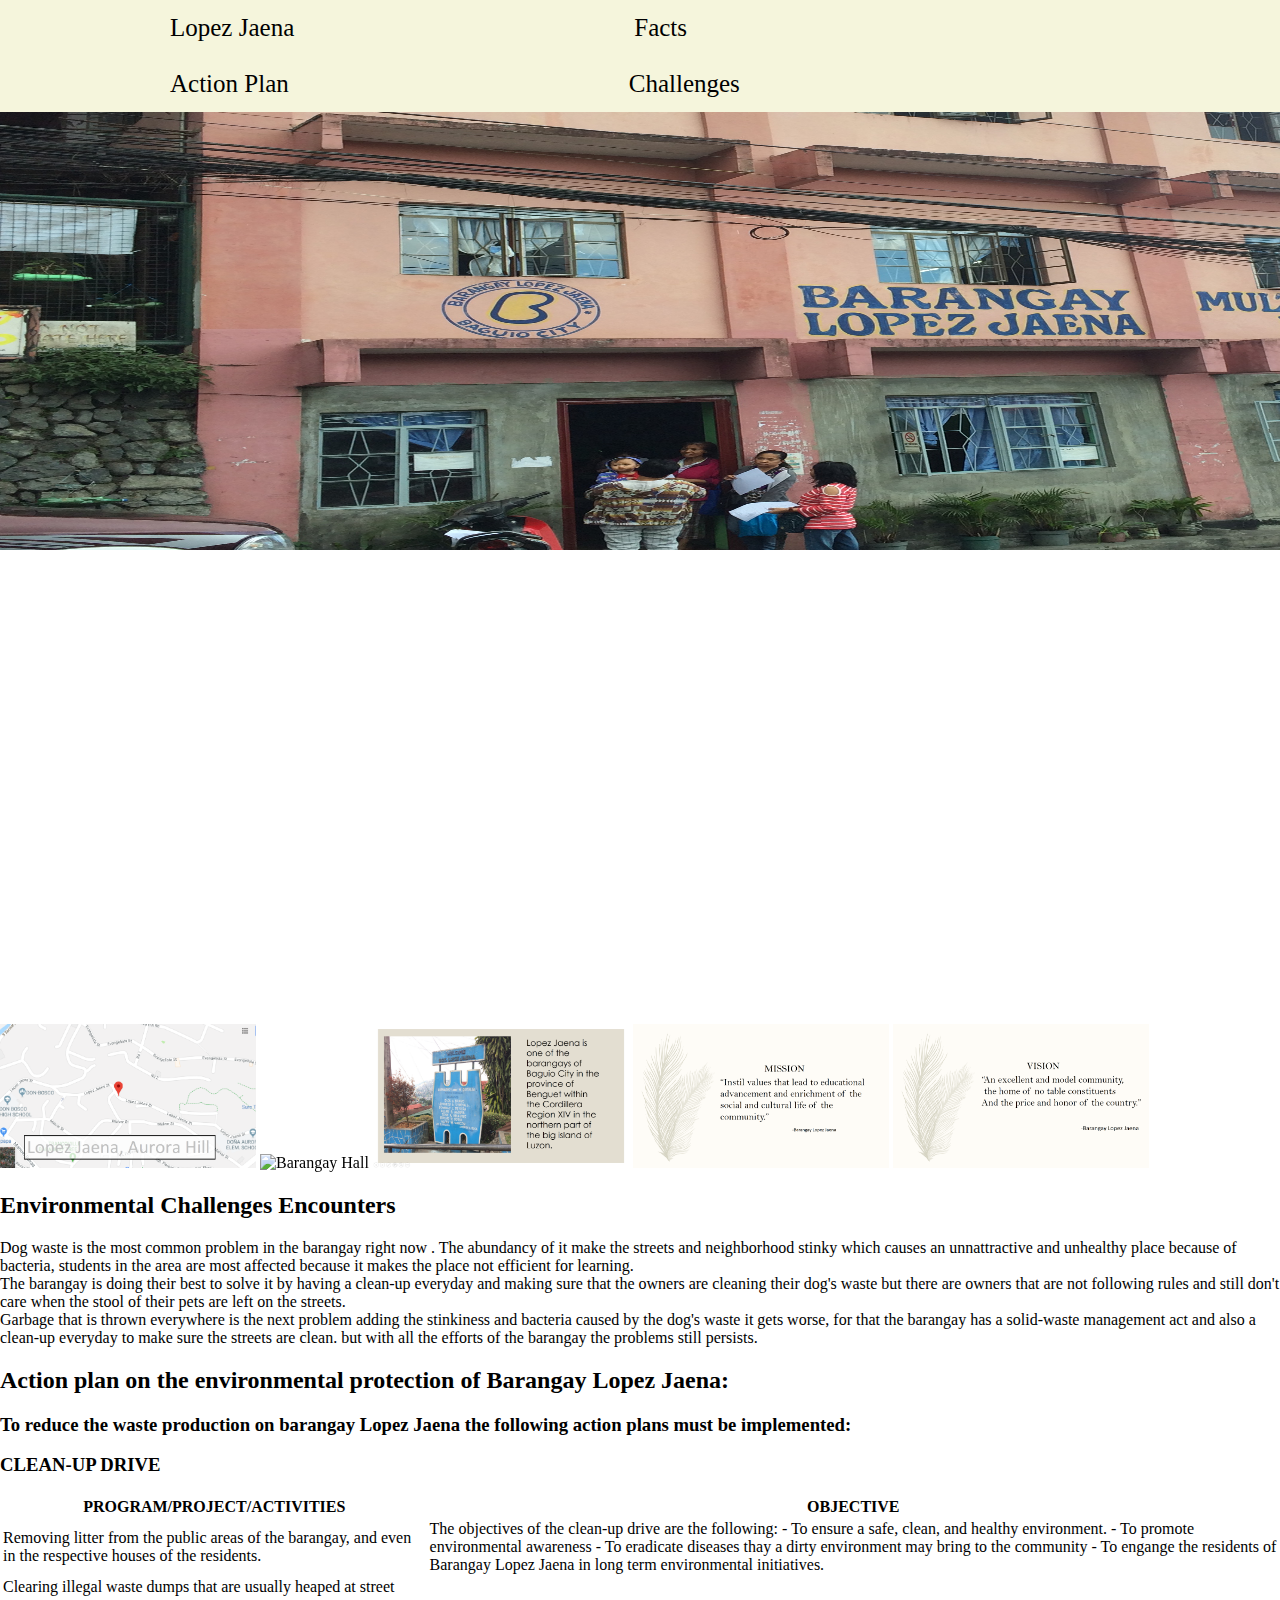
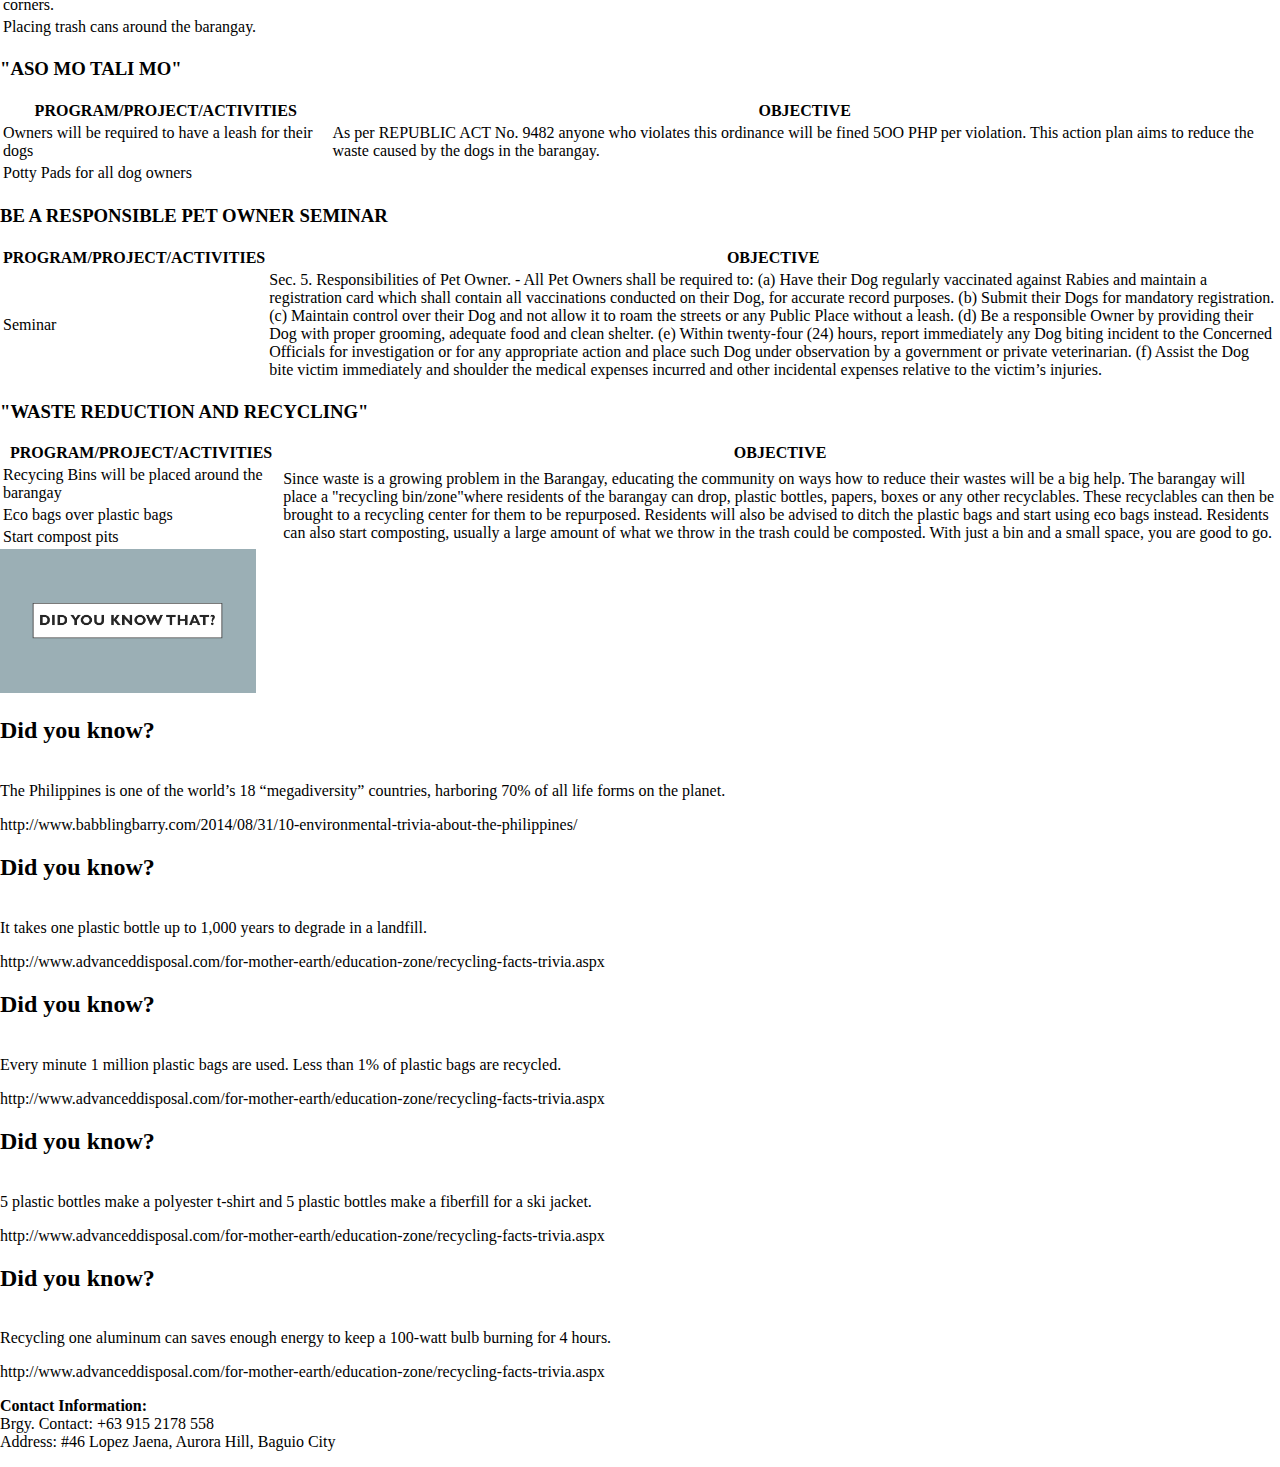
==== Enviromental ProtectionPro/index.html @ ba9b15b8 "Added professional" ====
<!DOCTYPE HTML>
<HTML lang = "en">
	<HEAD>
		<META charset="UTF-8"> 
		<TITLE>Environmental Protection</TITLE>
		<LINK href = "styles/stylesheet.css" rel = "stylesheet" type = "text/css">
		<LINK href = "styles/slideshow.css" rel = "stylesheet" type = "text/css">
	</HEAD>
	
	<BODY>
		<NAV>
			<UL>
				<LI><A  href = "#Home">Lopez Jaena</A></LI>
				<LI class = "navTab"><A href = "#section4">Facts</A></LI>
				<LI class = "navTab"><A href = "#section3">Action Plan</A></LI>
				<LI class = "navTab"><A href = "#section2">Challenges</A></LI>				
			</UL>
		</NAV>

		<SECTION id = "Home" class = "sec">
			<SECTION class = "slider">
				<SECTION class = "container">
					<IMG src="images/img1.png" class="slides" alt = "Lopez Jaena Map"/>
				    <IMG src="images/img2.jpg" class="slides" alt = "Barangay Hall"/>
				    <IMG src="images/img3.png" class="slides" alt = "Lopez Jaena History"/>
				    <IMG src="images/img4.png" class="slides" alt = "Mission"/>
				    <IMG src="images/img5.png" class="slides" alt = "Vision" />
				</SECTION>
			</SECTION>
		</SECTION>

		<SECTION id = "section2" class = "sec">
			<SECTION class = "slider">
				<SECTION class = "container">
					<ARTICLE class = "slides">
						<h2>Environmental Challenges Encounters</h2>
					</ARTICLE>
					<ARTICLE class = "slides">
						Dog waste is the most common problem in the barangay right now . The abundancy of it make the streets and neighborhood stinky which causes an unnattractive and unhealthy place because of bacteria, students in the area are most affected
						because it makes the place not efficient for learning.
					</ARTICLE>
					<ARTICLE class = "slides">
						The barangay is doing their best to solve it by having a clean-up everyday and making sure that the owners are cleaning their dog's waste but there are owners that are not following rules and still don't care when the stool of their pets are left on the streets. 
					</ARTICLE>
					<ARTICLE class = "slides">
						Garbage that is thrown everywhere is the next problem adding the stinkiness and bacteria caused by the dog's waste it gets worse, for that the barangay has a solid-waste management act and also a clean-up everyday to make sure
						the streets are clean. but with all the efforts of the barangay the problems still persists. 
					</ARTICLE>
				</SECTION>
			</SECTION>
		</SECTION>

		<SECTION id = "section3" class = "sec"><!-- Section 3 -->
			<SECTION class = "slider">
				<SECTION class = "container">
					<ARTICLE class = "slides">
						<h2>Action plan on the environmental protection of Barangay Lopez Jaena:</h2>
						<h3>To reduce the waste production on barangay Lopez Jaena the following action plans must be implemented:</h3>
					</ARTICLE>
					<ARTICLE class = "slides">
						<h3> CLEAN-UP DRIVE </h3>
							
							<table>
								<tr>
									<th>PROGRAM/PROJECT/ACTIVITIES</th>
									<th>OBJECTIVE</th>
							  <tr>
										<td>Removing litter from the public areas of the barangay, and even in the respective 
												houses of the residents.</td>
										<td>The objectives of the clean-up drive are the following:
																						- To ensure a safe, clean, and healthy environment.
																						- To promote environmental awareness
																						- To eradicate diseases thay a dirty environment may bring to the community
																						- To engange the residents of Barangay Lopez Jaena in long term environmental initiatives.
										</td>
								</tr>
								<tr>
										<td>Clearing illegal waste dumps that are usually heaped at street corners.</td>
								</tr>
								<tr>
										<td>Placing trash cans around the barangay.</td>
								</tr>
						</table>
					</ARTICLE>
					<ARTICLE class = "slides">
						<h3>"ASO MO TALI MO"</h3>
								
		          <table>
								<tr>
									<th>PROGRAM/PROJECT/ACTIVITIES</th>
									<th>OBJECTIVE</th>
										<tr>
											<td>Owners will be required to have a leash for their dogs</td>
											<td>As per REPUBLIC ACT No. 9482 anyone who violates this ordinance will be fined 
																					5OO PHP per violation. This action plan aims to reduce the waste caused by the dogs in the barangay. 
											</td>
										</tr>
										<tr>
											<td>Potty Pads for all dog owners</td>
										</tr>
										<tr>
							</table>
					</ARTICLE>
					<ARTICLE class = "slides">
						<h3>BE A RESPONSIBLE PET OWNER SEMINAR</h3>
								
							<table style="width:100%">
								<tr>
									<th>PROGRAM/PROJECT/ACTIVITIES</th>
									<th>OBJECTIVE</th>
								<tr>
									<td>Seminar </td>
									<td rowspan="4">Sec. 5. Responsibilities of Pet Owner. - All Pet Owners shall be required to:
																								(a) Have their Dog regularly vaccinated against Rabies and maintain a registration card which shall contain all vaccinations conducted on their Dog, 
																										for accurate record purposes.
																								(b) Submit their Dogs for mandatory registration.
																								(c) Maintain control over their Dog and not allow it to roam the streets or any Public Place without a leash.
																								(d) Be a responsible Owner by providing their Dog with proper grooming, adequate food and clean shelter.
																								(e) Within twenty-four (24) hours, report immediately any Dog biting incident to the Concerned Officials for investigation or 
																										for any appropriate action and place such Dog under observation by a government or private veterinarian.
																								(f) Assist the Dog bite victim immediately and shoulder the medical expenses incurred and other incidental expenses 
																										relative to the victim’s injuries.
									</td>
								</tr>     
							</table>
					</ARTICLE>
					<ARTICLE class = "slides">
						<h3>"WASTE REDUCTION AND RECYCLING"</h3>
								
							<table style="width:100%">
								<tr>
									<th>PROGRAM/PROJECT/ACTIVITIES</th>
									<th>OBJECTIVE</th>
										<tr>
											<td>Recycing Bins will be placed around the barangay</td>
											<td rowspan="4">Since waste is a growing problem in the Barangay, educating the community on ways how to reduce their wastes will be a big help. 
																						The barangay will place a "recycling bin/zone"where residents of the barangay can drop, plastic bottles, papers, boxes or any other recyclables. 
																						These recyclables can then be brought to a recycling center for them to be repurposed. Residents will also be advised
																						to ditch the plastic bags and start using eco bags instead. 
																						Residents can also start composting, usually a large amount
																						of what we throw in the trash could be composted.
																						With just a bin and a small space, you are good to go.
																			</td>
										</tr>
										<tr>
											<td>Eco bags over plastic bags</td>
										</tr>
										<tr>
											<td>Start compost pits</td>
										</tr>
							</table>
					</ARTICLE>
				</SECTION>
			</SECTION>
		</SECTION>

		<SECTION id = "section4" class = "sec">
			<SECTION class = "slider">
				<SECTION class = "container">
					<IMG src="images/img6.png" class="slides" alt = "Did You Know?"/>

						<ARTICLE class = "slides">	
								<h2>Did you know?</h2>
								<br/>The Philippines is one of the world’s 18 “megadiversity” countries, harboring 70% of all life forms on the planet.
								<p id = "reference"> http://www.babblingbarry.com/2014/08/31/10-environmental-trivia-about-the-philippines/ </p>
						</ARTICLE>

						<ARTICLE class = "slides">	
								<h2>Did you know?</h2>
								<br/>It takes one plastic bottle up to 1,000 years to degrade in a landfill.
								<p id = "reference"> http://www.advanceddisposal.com/for-mother-earth/education-zone/recycling-facts-trivia.aspx </p>
						</ARTICLE>

						<ARTICLE class = "slides">	
								<h2>Did you know?</h2>
								<br/> Every minute 1 million plastic bags are used. Less than 1% of plastic bags are recycled.
								<p id = "reference"> http://www.advanceddisposal.com/for-mother-earth/education-zone/recycling-facts-trivia.aspx </p>
						</ARTICLE>

						<ARTICLE class = "slides">	
								<h2>Did you know?</h2>
								<br/> 5 plastic bottles make a polyester t-shirt and 5 plastic bottles make a fiberfill for a ski jacket.
								<p id = "reference"> http://www.advanceddisposal.com/for-mother-earth/education-zone/recycling-facts-trivia.aspx </p>
						</ARTICLE>

						<ARTICLE class = "slides">	
								<h2>Did you know?</h2>
								<br/> Recycling one aluminum can saves enough energy to keep a 100-watt bulb burning for 4 hours.
								<p id = "reference"> http://www.advanceddisposal.com/for-mother-earth/education-zone/recycling-facts-trivia.aspx </p>
						</ARTICLE>

				</SECTION>
			</SECTION>
		</SECTION>
		<FOOTER>
			<P id = "p1">
				<B class = "ci">Contact Information: </B>
				<BR/>Brgy. Contact: +63 915 2178 558
				<BR/>Address: #46 Lopez Jaena, Aurora Hill, Baguio City
			</P>
			
		</FOOTER>
	</BODY>

	
</HTML>
---- Enviromental ProtectionPro/styles/stylesheet.css ----
}
nav a:hover{
   color: gray;
}

nav {
    overflow: hidden;
    font-family: Arial, Helvetica, sans-serif;
    position: fixed;
    background-color: beige;
    width: 100%;
 
}

nav a {
    font-size: 25px;
    color: white;
    text-align: center;
    padding: 0px 120px;
    text-decoration: none;
    
}

ul {
    list-style-type: none;
    margin: 0;
    padding: 0;
    background-color: #333;
    width: 100%;
}

li {
    float: left;
}

li a {
    display: block;
    font-family:Chalkduster,fantasy;
    color: black ;
    text-align: center;
    padding: 14px 170px;
    text-decoration: none;
}

body{
    background-image: url(../images/img2.JPG);
    background-repeat: no-repeat;
    background-size: 1950px 550px;
    position: relative;
    margin: 0;
    padding: 0;
}

img {
    width: 20%;
}

img:nth-child(2) {
    position: relative;
    width: 20%;
}

img:nth-child(3) {
    position: relative;
    width: 20%;
    object-position: bottom;
    margin-top: 80%;
    margin-bottom: auto;
}
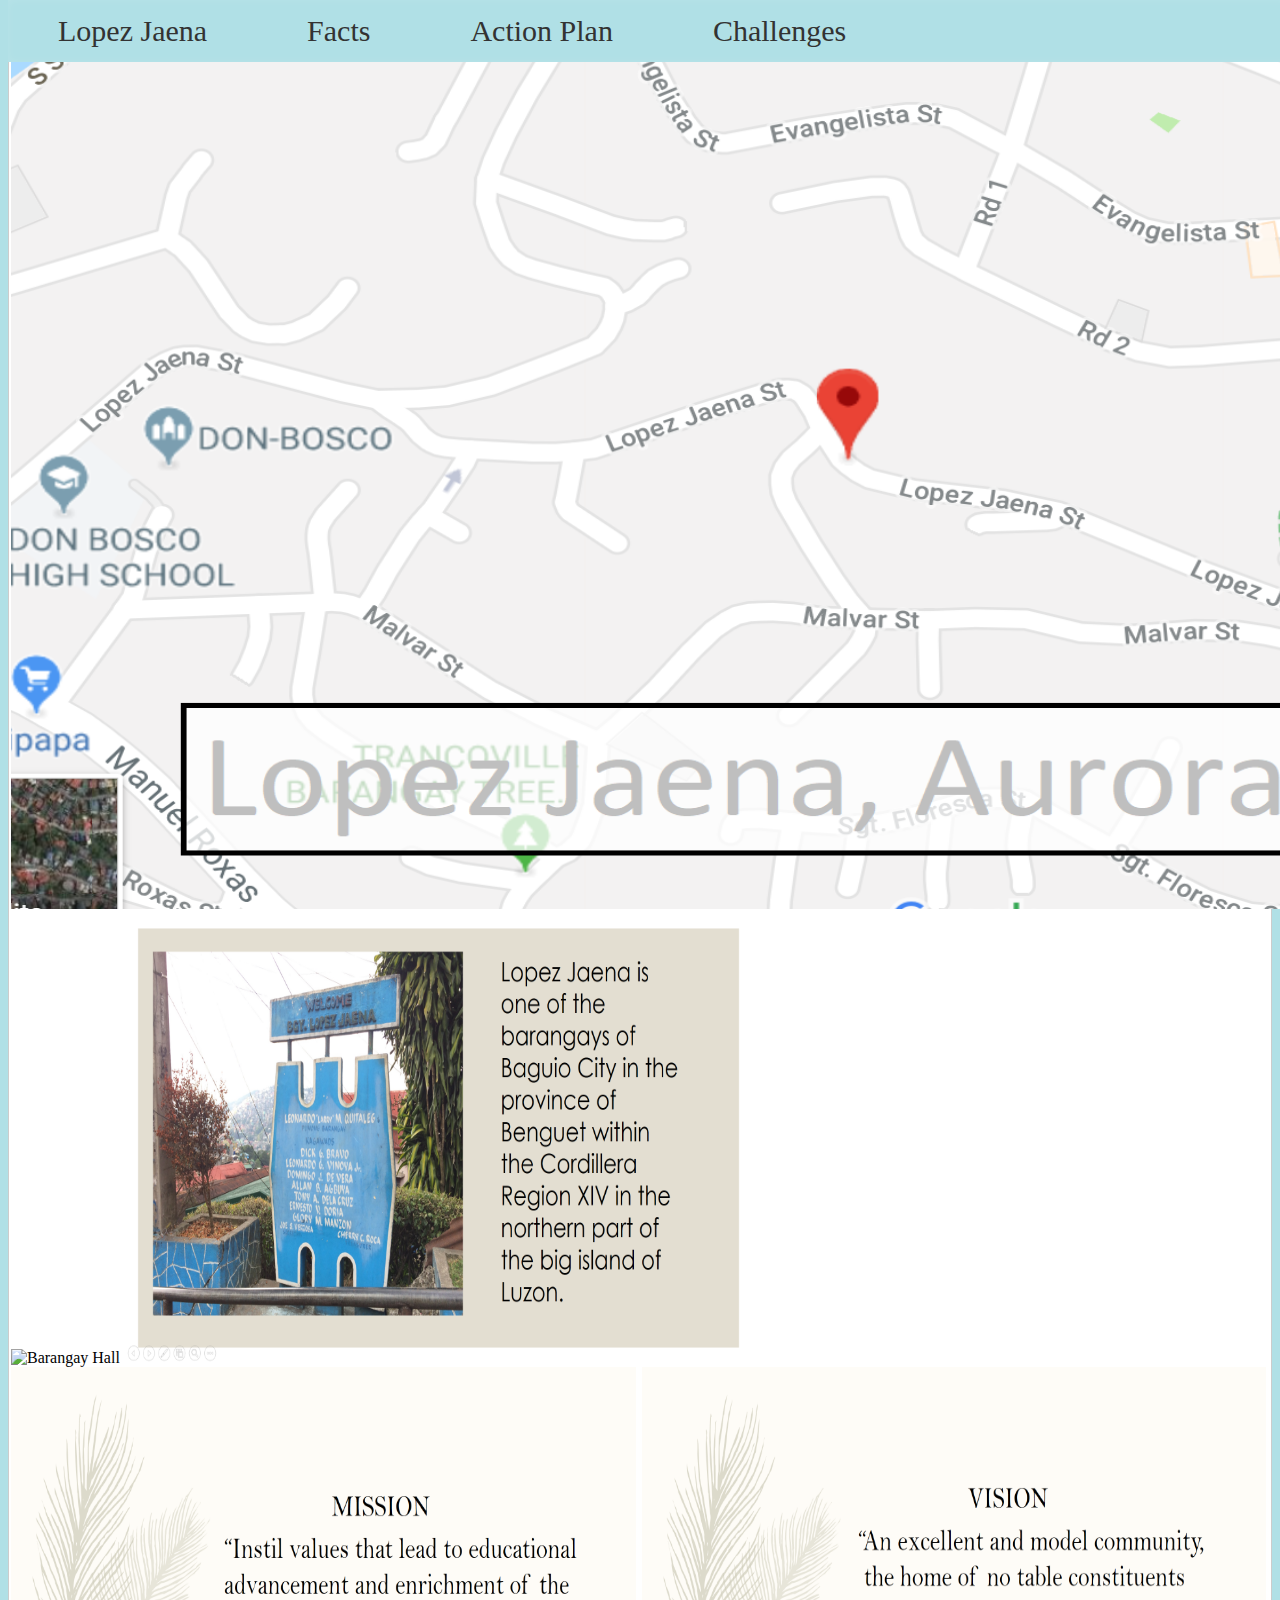
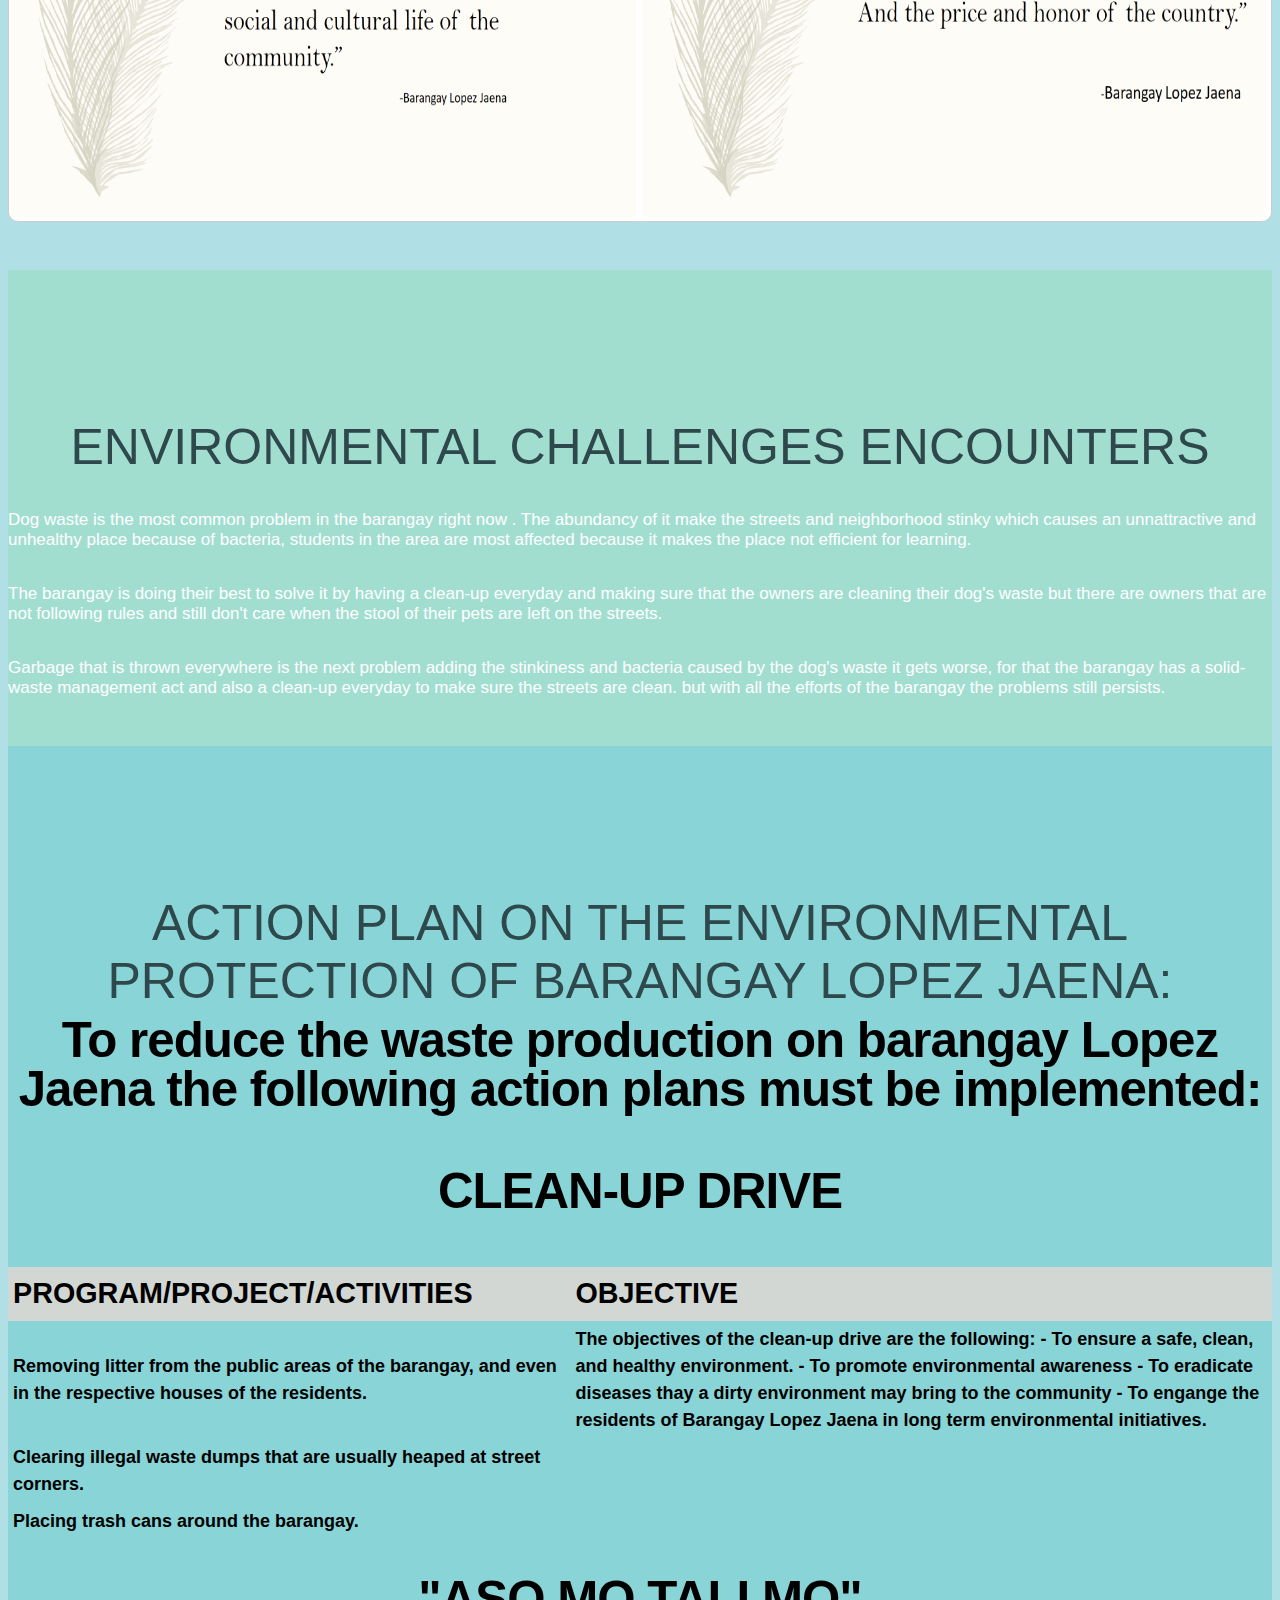
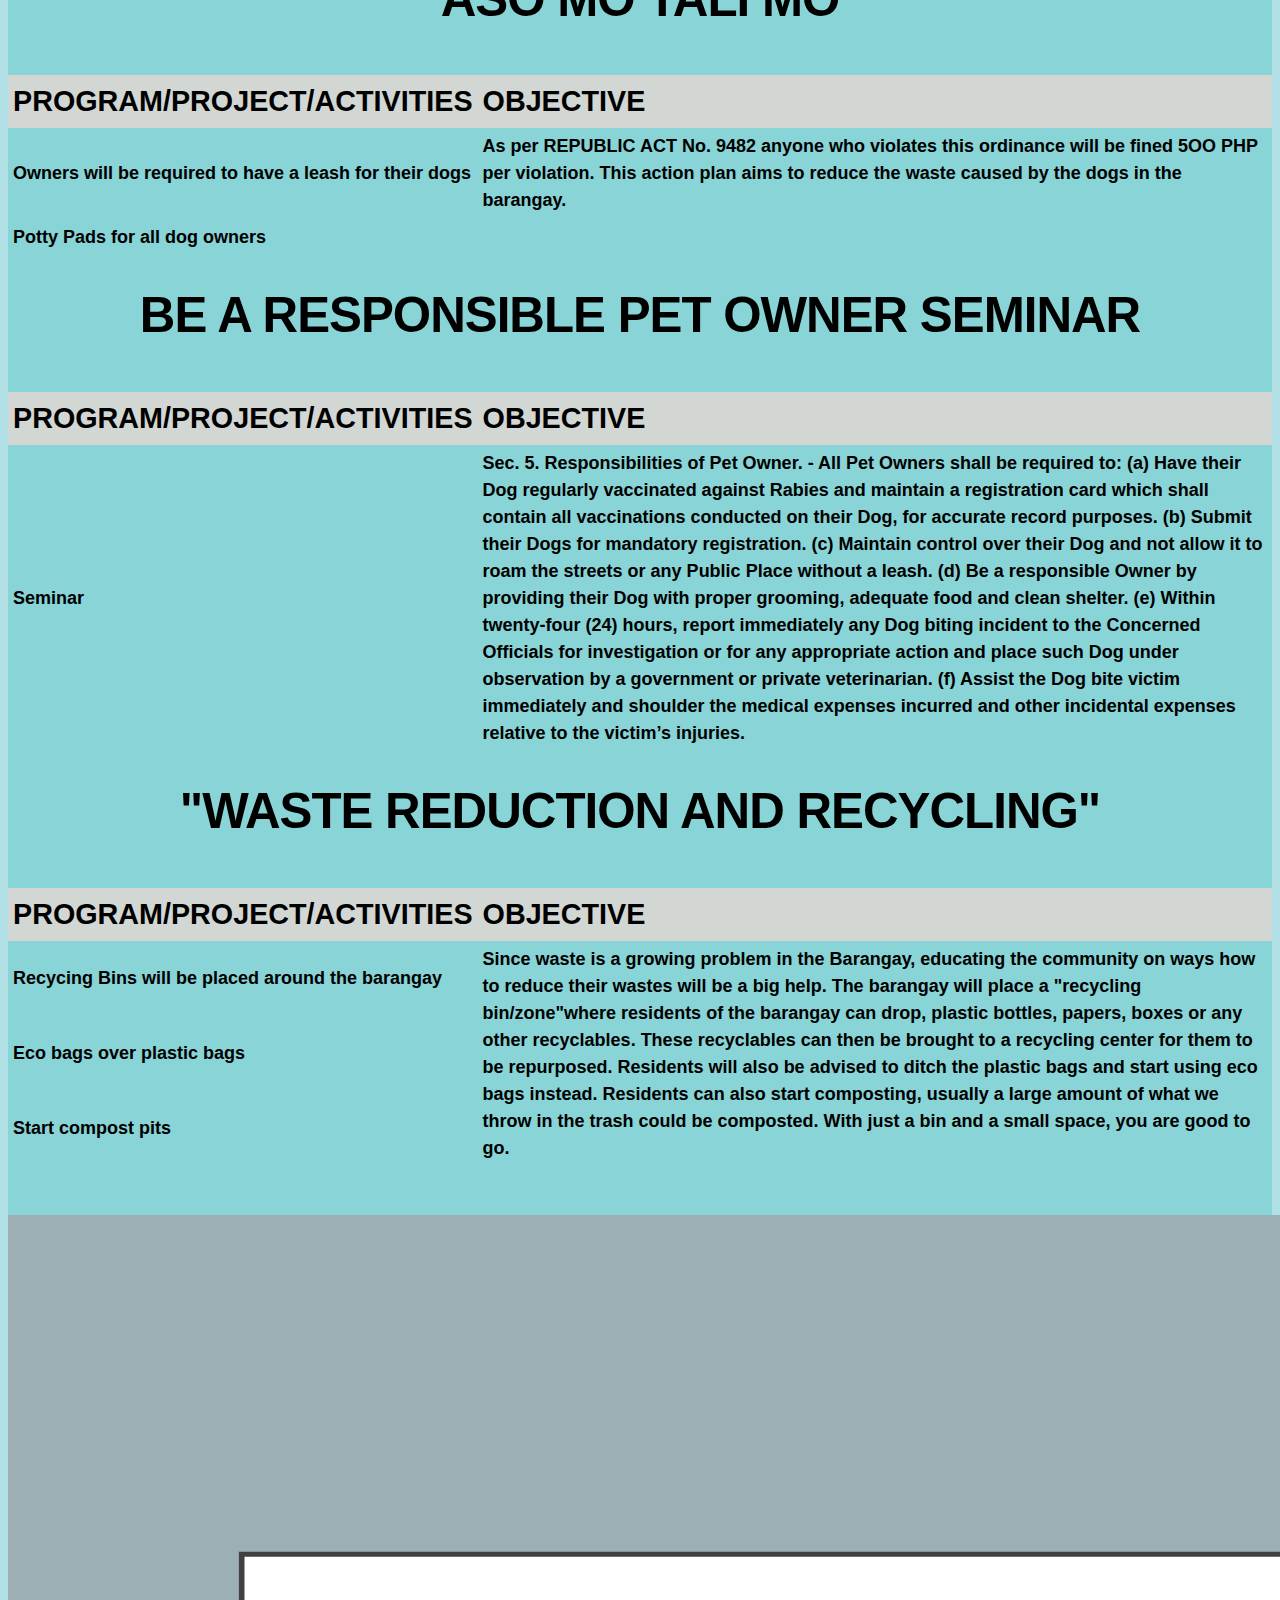
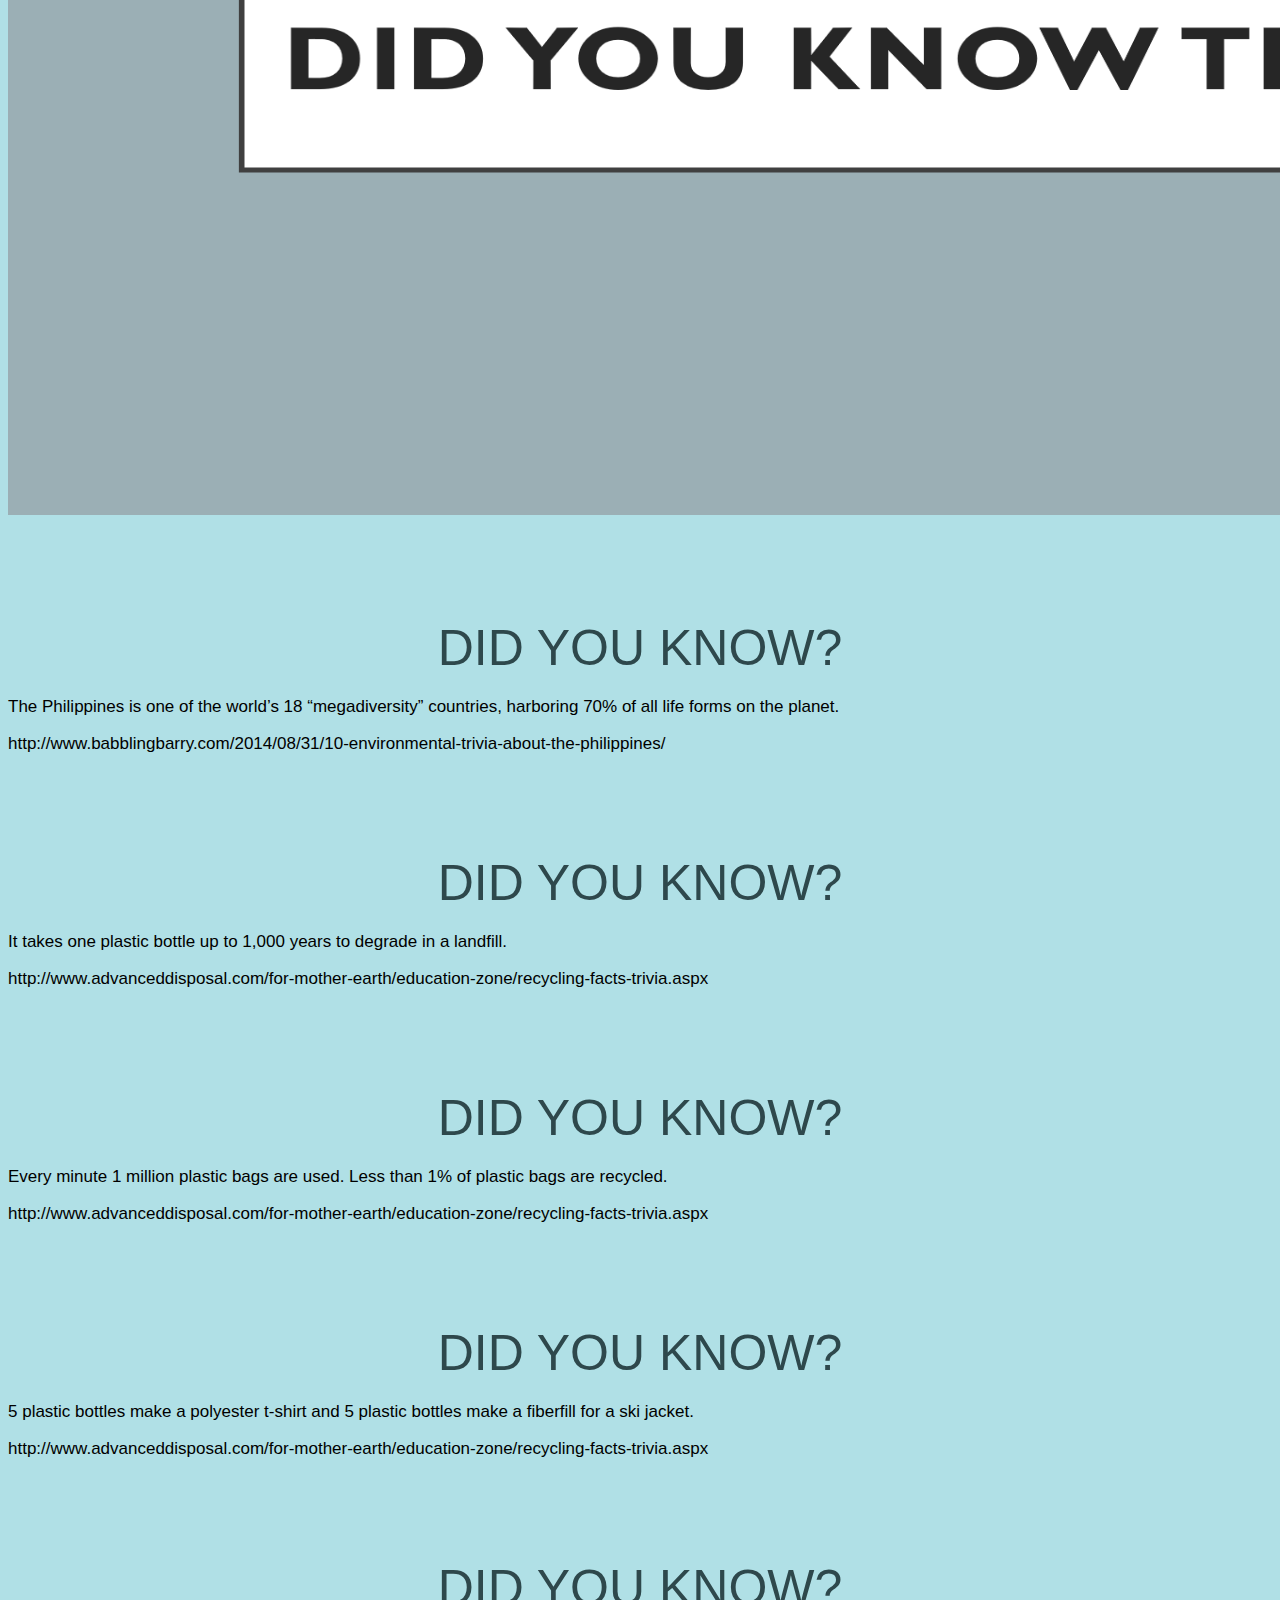
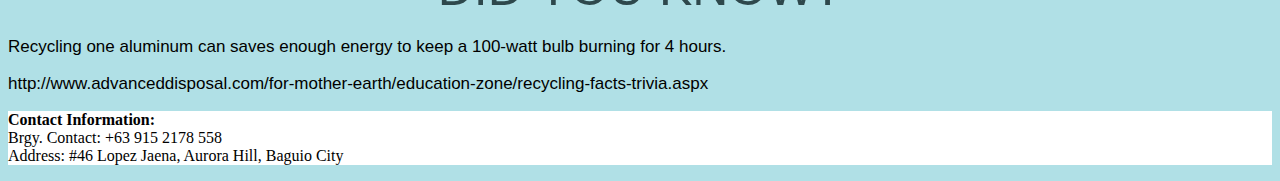
==== commit 2435e352: "Updated pro css enviroProtection v3" ====
--- a/Enviromental ProtectionPro/index.html
+++ b/Enviromental ProtectionPro/index.html
@@ -82,6 +82,8 @@
 								</tr>
 						</table>
 					</ARTICLE>
+
+					
 					<ARTICLE class = "slides">
 						<h3>"ASO MO TALI MO"</h3>
 								
@@ -192,6 +194,8 @@
 				</SECTION>
 			</SECTION>
 		</SECTION>
+
+
 		<FOOTER>
 			<P id = "p1">
 				<B class = "ci">Contact Information: </B>
--- a/Enviromental ProtectionPro/styles/stylesheet.css
+++ b/Enviromental ProtectionPro/styles/stylesheet.css
@@ -1,25 +1,24 @@
-
-}
 nav a:hover{
-   color: gray;
+    color: #a28351;
 }
 
 nav {
     overflow: hidden;
+    position: fixed;
     font-family: Arial, Helvetica, sans-serif;
-    position: fixed;
-    background-color: beige;
     width: 100%;
- 
+    box-shadow: inset 0 0 10px rgba(255,255,255,0.1);
+    background-color: powderblue;
+    top: 0;
+    margin: 0;
+    padding: 0;
 }
 
 nav a {
-    font-size: 25px;
+    font-size: 30px;
     color: white;
     text-align: center;
-    padding: 0px 120px;
     text-decoration: none;
-    
 }
 
 ul {
@@ -37,34 +36,133 @@
 li a {
     display: block;
     font-family:Chalkduster,fantasy;
-    color: black ;
+    color: #333 ;
     text-align: center;
-    padding: 14px 170px;
+    padding: 14px 50px;
     text-decoration: none;
+    transition: all 0.25s linear;
 }
 
+h2 {
+    margin: 2em 0 0 0;
+    color: #2e484c;
+    font-family: 'Julius Sans One', sans-serif;
+    font-size: 50px;
+    font-weight: normal;
+    text-transform: uppercase;
+    text-align: center;
+}
+
+h3 {
+    margin-top: 5px;
+    padding-bottom: 3px;
+    font: bold 2.9em/1em 'Trebuchet MS', Tahoma, Sans-serif;
+    color: black;
+    letter-spacing: -1px;   
+    text-transform: none;
+    text-align: center;     
+    left: 0px;
+ }
+
 body{
-    background-image: url(../images/img2.JPG);
-    background-repeat: no-repeat;
-    background-size: 1950px 550px;
-    position: relative;
-    margin: 0;
-    padding: 0;
+    background-color: powderblue;
+}
+
+
+ table, th, td {
+         border: black;
+         border-collapse: collapse;
+         font: bold 1.3em/1.5em 'Trebuchet MS', Tahoma, Sans-serif;
+ }
+ 
+ th, td {
+         padding: 5px;
+ }
+ 
+ td {
+         font-size: 18px;
+ }
+ 
+ th {
+         text-align: left;
+         background-color: rgb(210, 215, 211);
+ }
+
+
+section#section2 {
+     background-color: #A2DED0;
+     font-family: sans-serif;
+     color: white;
+     padding: 3em 0;
+     margin-top: 3em;
+}
+
+section#section3 {
+     background-color: rgba(119, 207, 207,0.7);
+     font-family: sans-serif;
+     padding: 3em 0;
+}
+
+
+
+
+
+article{
+    font-family: "Comic Sans MS", cursive, sans-serif;
+    font-size: 17px;
+    margin: 2em 0 0 0;
+
+
 }
 
 img {
-    width: 20%;
+    width: 35%;
 }
 
-img:nth-child(2) {
-    position: relative;
-    width: 20%;
+#Home {
+    background-color: white;  
+    transition: box-shadow .3s;
+    border-radius:10px;
+    border: 1px solid #ccc;
+    background: #fff;
+     
 }
 
-img:nth-child(3) {
-    position: relative;
-    width: 20%;
-    object-position: bottom;
-    margin-top: 80%;
-    margin-bottom: auto;
-}+#Home img[src="images/img1.png"] {
+    width: 201vh;
+    height: 100vh;
+
+}
+
+#Home img {
+    width: 49.5%;
+    height: 50vh;
+    padding-left: 2px;   
+
+}
+
+#Home:hover {
+  box-shadow: 0 0 11px rgba(33,33,33,.2); 
+}
+
+#section4 img[src="images/img6.png"] {
+  width: 201vh;
+  height: 100vh;
+ 
+}
+
+#section4 article:nth-child(0) {
+  background-color: #4CAF50;
+  color: white;
+  font-size: 16px;
+  padding: 16px 32px;
+}
+
+footer{
+    background-color: white;
+}
+
+
+
+
+
